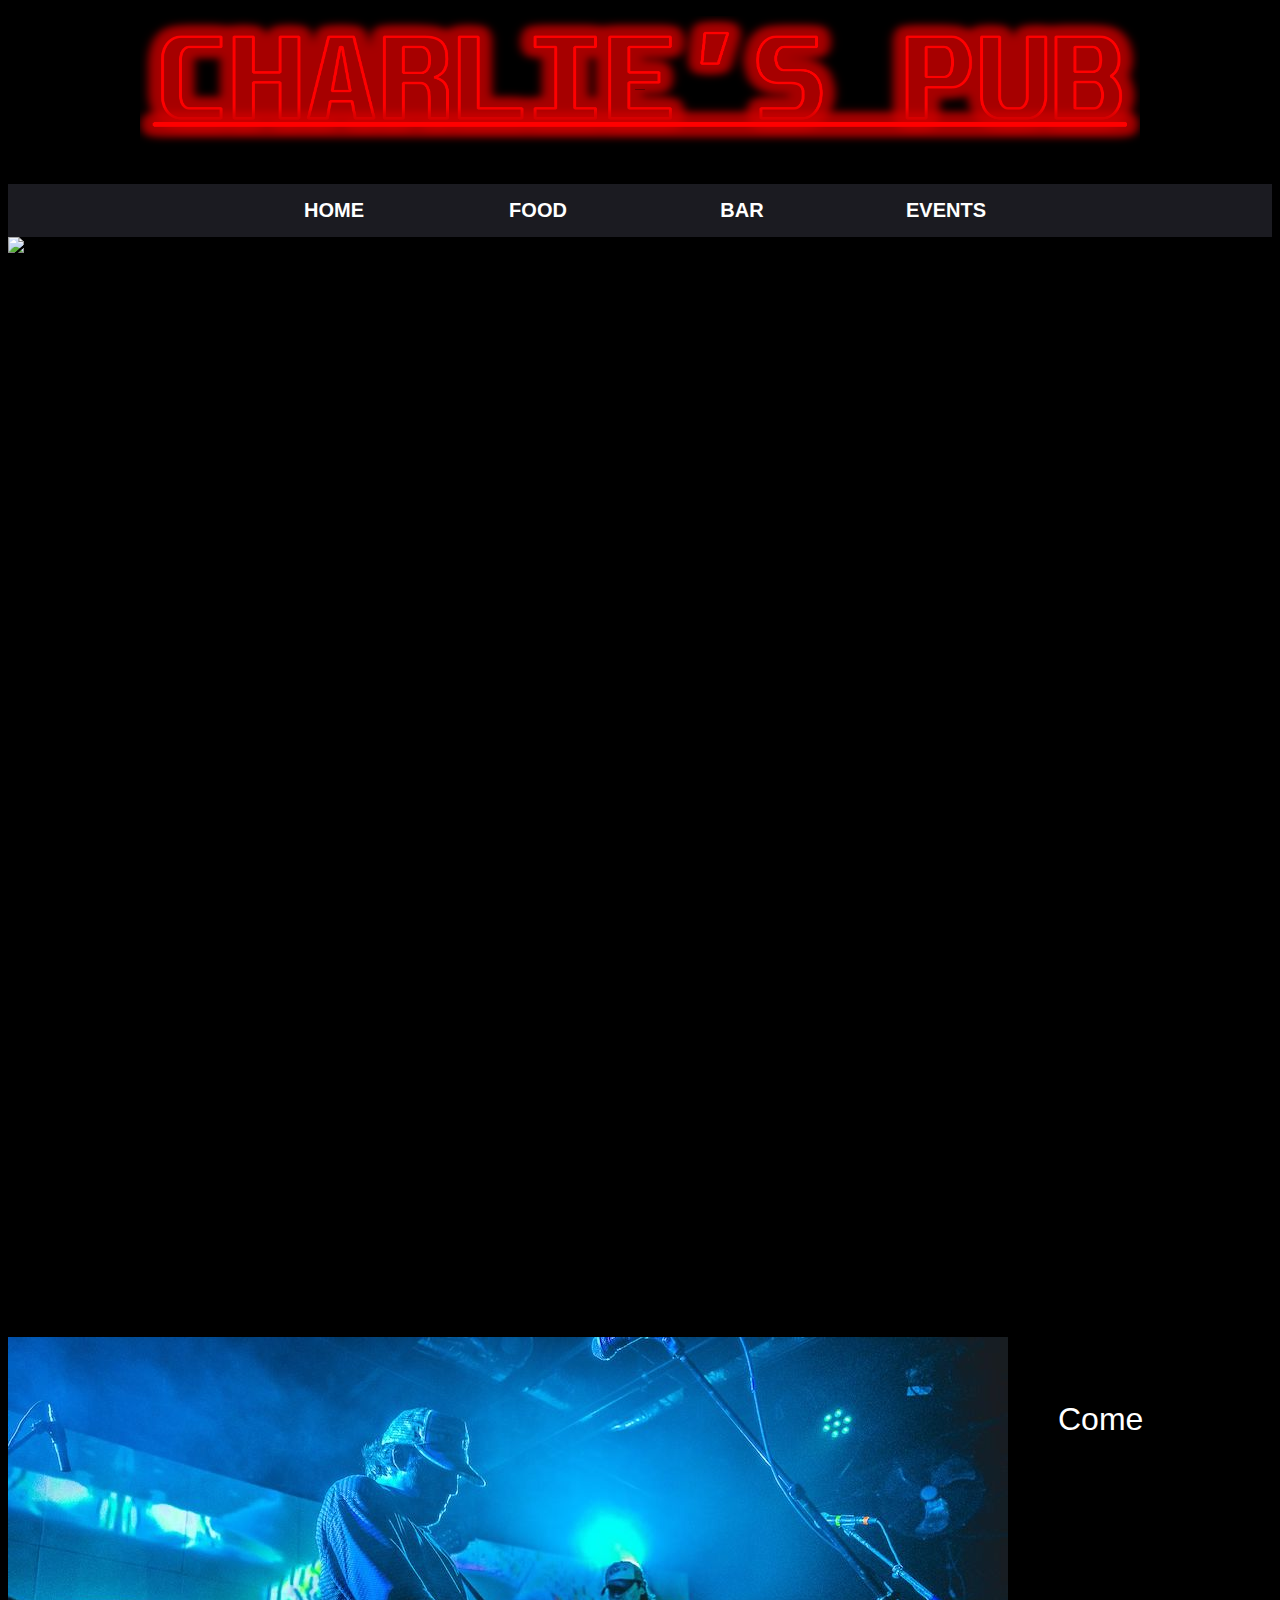
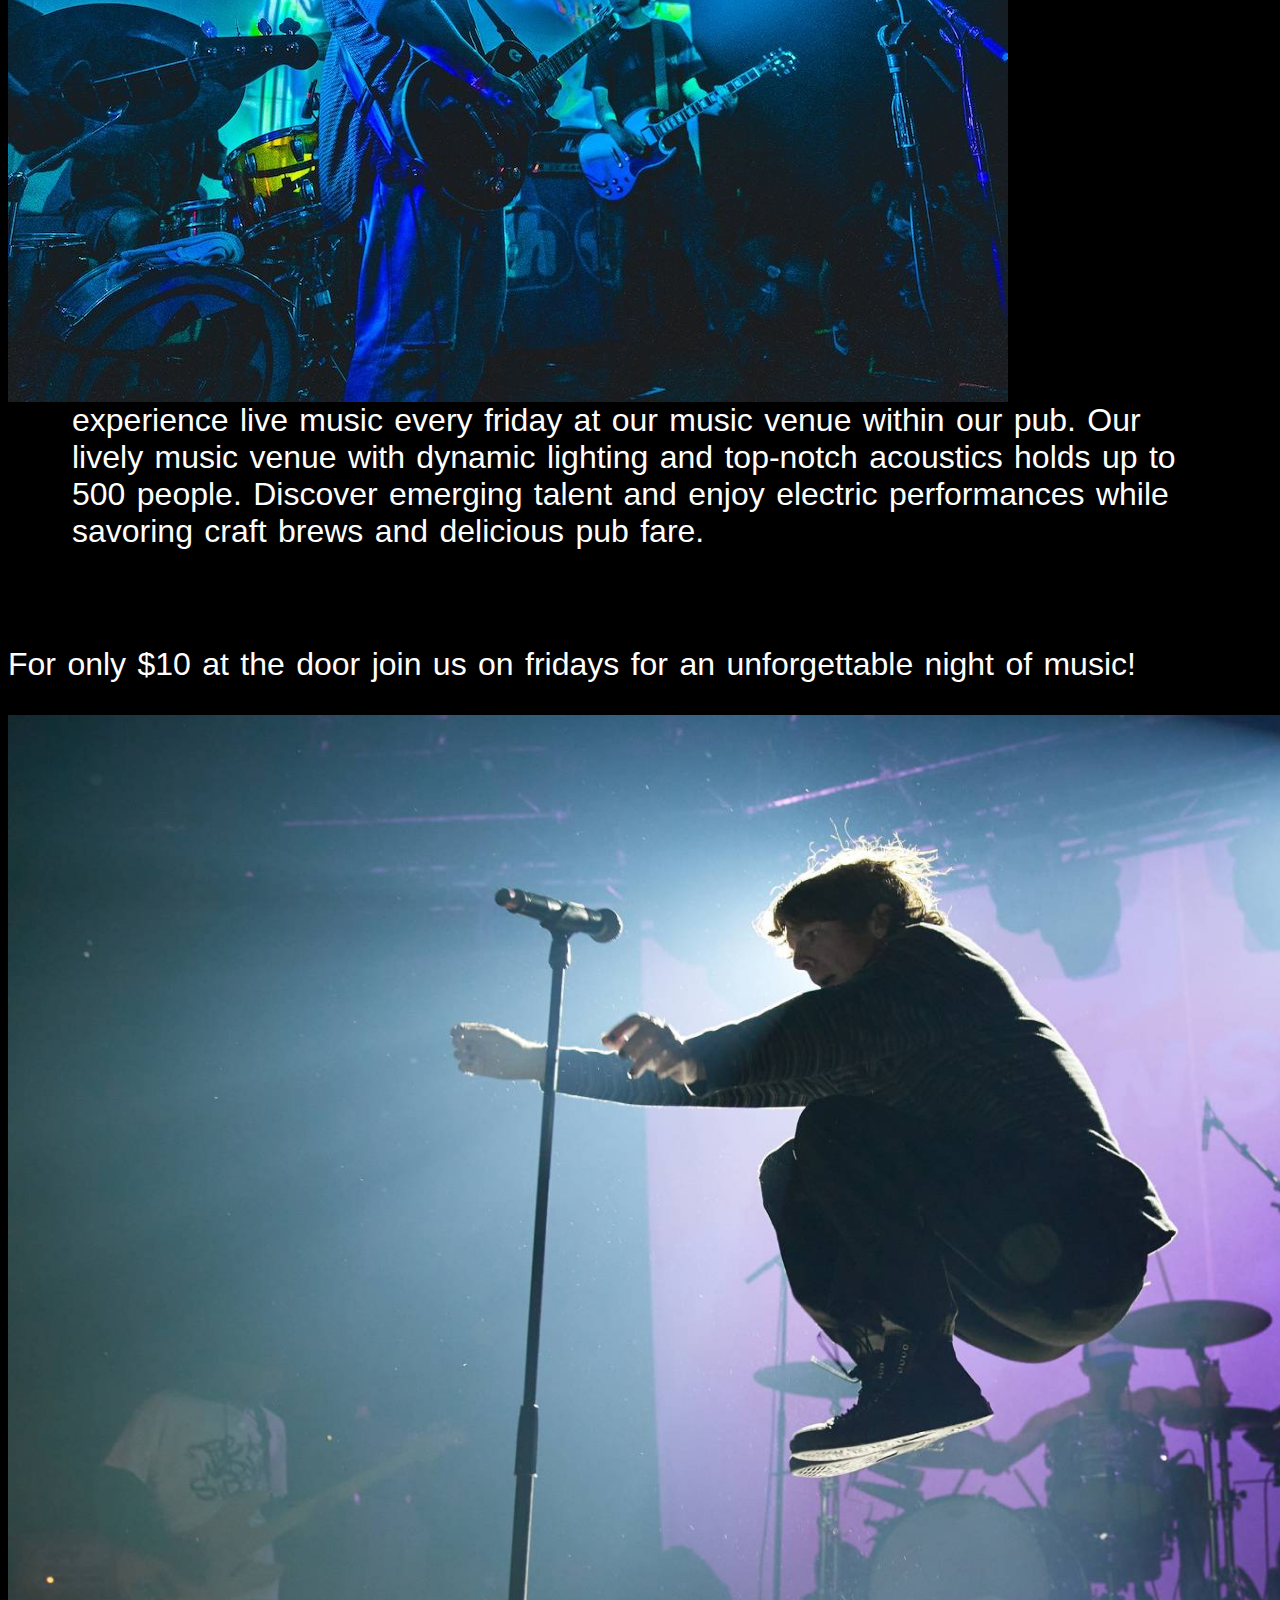
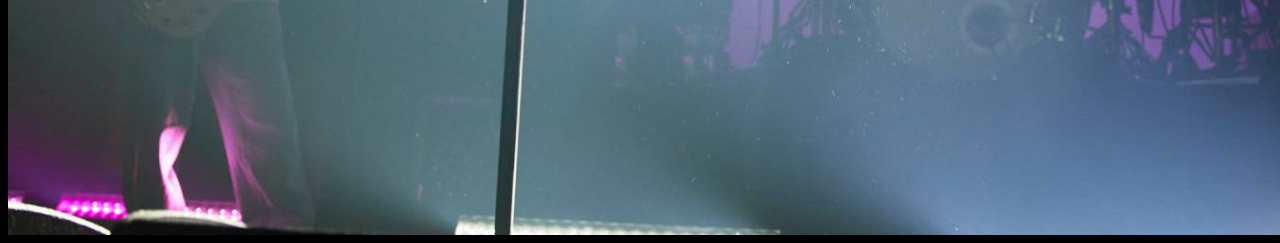
==== index.html @ caf27c07 "Update and rename Project1_Page4.html to index.html" ====
<!DOCTYPE html>
<html lang="en">
  <head>
    <title>Charlie's Pub</title>
	<link rel="stylesheet" href="Project1_Stylesheet.css">
	<style>
	 body {background-color: Black;
	 }
	</style>
  </head>
  <body>
  <img class="logo"src="Project1_Pictures/PicLogo.png" alt="Charlie's">
  <nav class="navbar">
  <ul>
	<li><a href="Project1_Page1.html"> Home</a></li>
	<li><a href="Project1_Page2.html"> Food</a></li>
	<li><a href="Project1_Page3.html"> Bar</a></li>
	<li><a href="Project1_Page4.html"> Events</a></li>
  </ul>
  </nav>
  <img class="Pic2" src="Project1_Pictures/Pic2.jpg"alt="Pic2">
  <div>
  <img class="Pic5" src="Project1_Pictures/Pic5.jpeg"alt="Pic5">
  <p class="eventp">Come experience live music every friday at our music venue within our pub. 
  Our lively music venue with dynamic lighting and top-notch acoustics holds up to 500 people. 
  Discover emerging talent and enjoy electric performances while savoring craft brews and delicious pub fare.
  </p>  
  <p class="eventp2">For only $10 at the door join us on fridays for an unforgettable night of music!
  </div>
  <img class="Pic6" src="Project1_Pictures/Pic6.jpg"alt="Pic6">
  </body> 
</html>
---- Project1_Stylesheet.css ----
h1 {
    color: white;
    text-align: center;
    padding: 0.2em;
    background-color: Black;
    font-family: "Arial Black", Gadget, sans-serif;
    text-shadow: 5px 1px 5px black;
    font-size: 3em;
    margin-top: 0em;
	font-weight: bold;
	font-style: italic;
	letter-spacing: 3.4px;
	  }  
h3 {
	color: white;
	font-weight: bold;
	font-family: "Arial Black", Gadget, sans-serif;
	font-size: 2em;
	text-decoration: underline;
    }
p {
	color: white;
	font-family: "Arial Black", Gadget, sans-serif;
	font-size: 1.2em;
	word-spacing: 0.3em;
    }
.navbar	{
	width: 100;
	Background: rgb(27, 27, 33);
	overflow: auto;
    }
.navbar ul {
	margin: 0;
	padding: 0;
	list-style: none;
	text-align: center;
	Background:  rgb(27, 27, 33);
    }
.navbar li {
	display: inline-block;
    }
.navbar a {
	text-decoration: none;
	color: white;
	width: 100px;
	display: block;
	padding: 15px 50px;
	font-size: 20px;
	text-transform: uppercase;
	font-weight: bold;
	text-align: center;
	font-family: "Arial Black", Gadget, sans-serif;
    }	
.navbar a:hover {
	color: rgb(252, 85, 85);
	opacity: 1;
	font-size: 20px;
	background: rgb(199, 6, 6);
    }
.h22 {
	color: White;
	text-align: center;
	font-family: "Arial Black", Gadget, sans-serif;
	font-size: 1.9em;
	line-height: 2em;
	}
.homep {
	font-family: "Arial Black", Gadget, sans-serif;
	font-size: 1.5em;
	text-align: center;
	margin-top: 0em;
	color: white;
	display: inline-block;
	word-spacing: 2.5px;
	background-color: rgb(27, 27, 33);
	padding: 1em;
	}
.homep2 {
	font-family: "Arial Black", Gadget, sans-serif;
	font-size: 1.5em;
	text-align: center;
	margin-top: -1em;
	color: white;
	display: inline-block;
	word-spacing: 2.5px;
	background-color: rgb(27, 27, 33);
	padding: 1em;
	}
.playlist a:hover {
	color: rgb(255, 0, 0);
	opacity: 1;
    }
.eventp {
	font-family: "Arial Black", Gadget, sans-serif;
	font-size: 2em;
	color: white;
	word-spacing: 2.5px;
	padding: 2em;
	margin-top: 0em;
    }
.eventp2 {
	font-family: "Arial Black", Gadget, sans-serif;
	font-size: 2em;
	color: white;
	word-spacing: 2.5px;
	padding: 0em;
	margin-top: 0em;
    }
.logo {
	width: 1000px;
	height: 160px;
	display: block;
	margin-left: auto;
	margin-right: auto;
	padding: 0.5em;
    }	
.Pic1 {
	display: block;
	margin-left: auto;
	margin-right: auto;
    }
.Pic2 {
	width: 1888px;
	Height: 1100px;
	display: block;
	margin-left: auto;
	margin-right: auto;
    }
.Pic5 {
	float: left;
	margin-right: 50px;
    }
.Pic6 {
	width: 1888px;
	Height: 1120px;
	display: block;
	margin-left: auto;
	margin-right: auto;
    }
.brtaps {
	float: right;
	width: 1050px;
	height: 703px;
    }
.foodpics {
	float: left;
	width: 1050px;
	height: 703px;
    }
.foodpics2 {
	float: right;
	width: 52em;
	height: 975px;
	margin-top: -17em
    }	
.divpage2 {
	float: right;
	width: 50em;
    padding: 1em;
    margin-left: 0em;
    margin-top: 0em;
    background-color: rgb(43, 4, 4);
	text-align: center;
    }
.divpage3 {
	float: left;
	width: 50em;
    padding: 1em;
    margin-left: 0em;
    margin-top: 0em;
    background-color: rgb(43, 4, 4);
	text-align: center;
    }
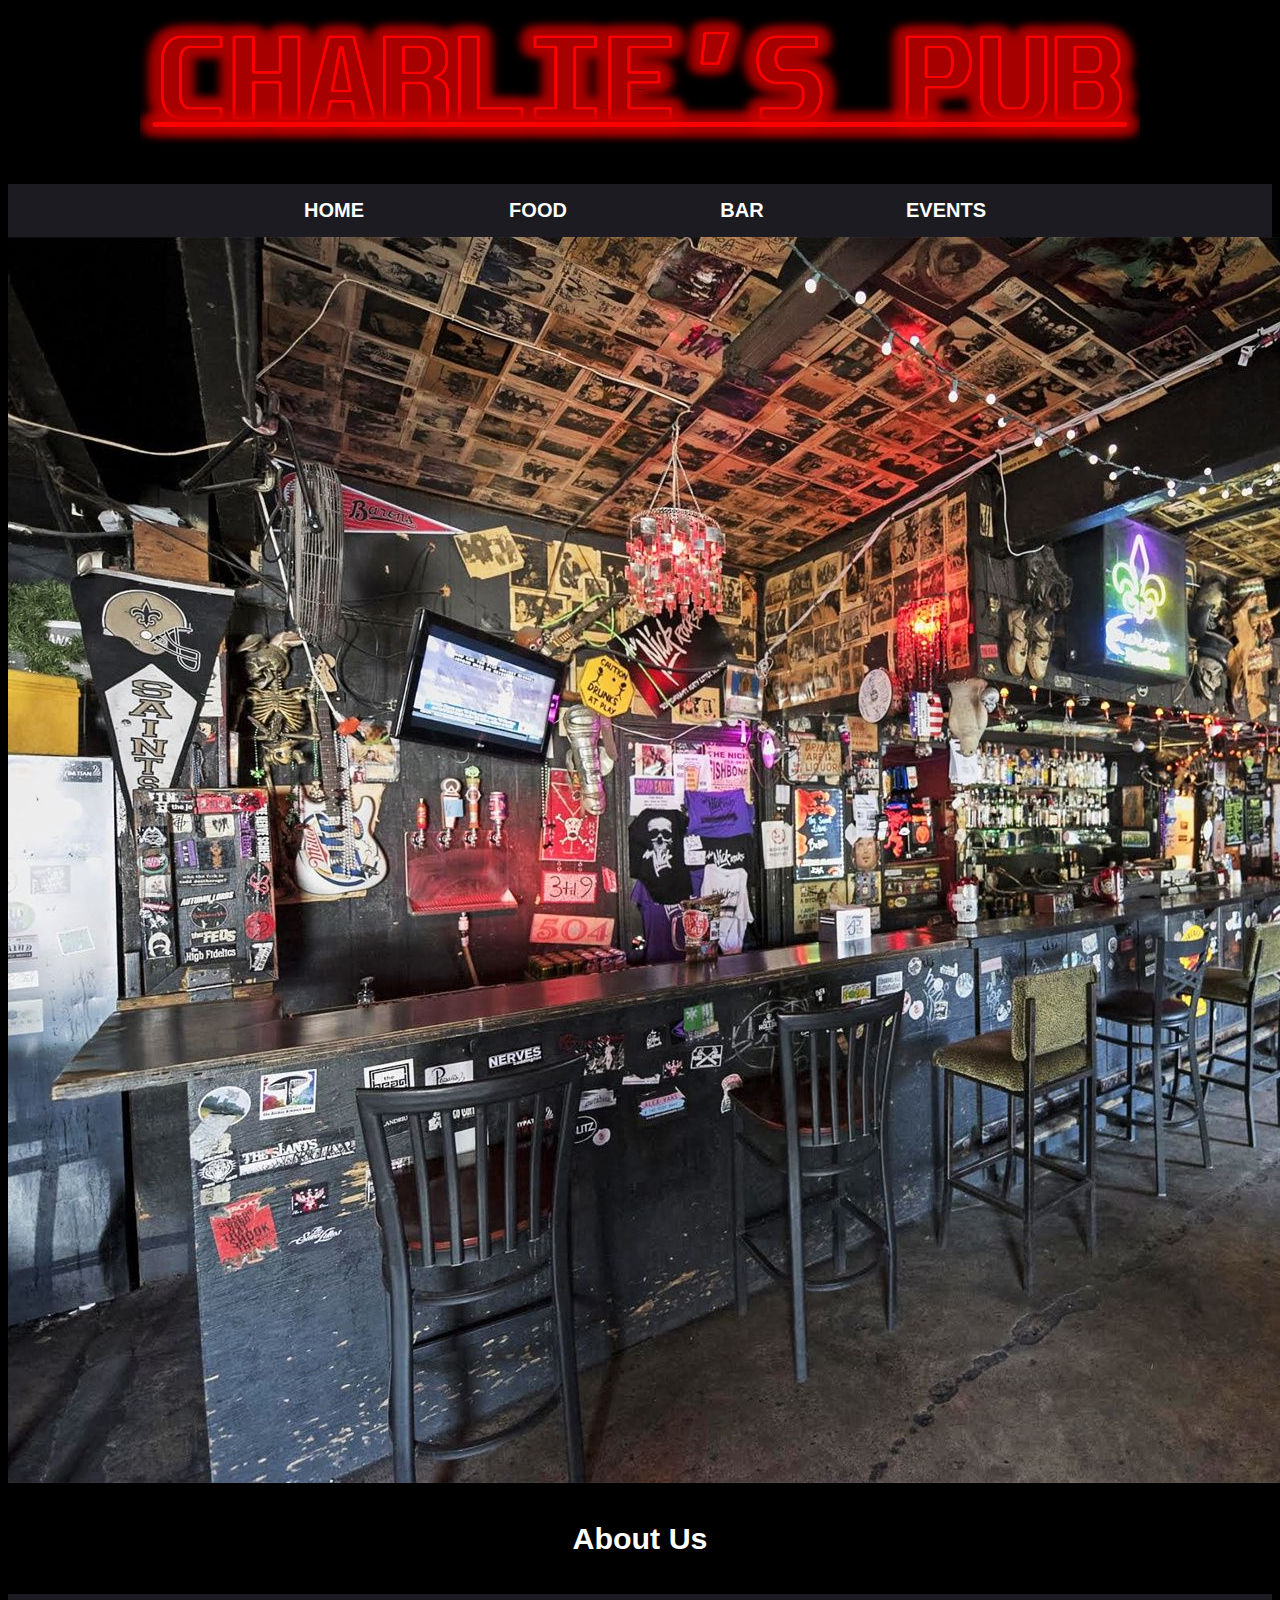
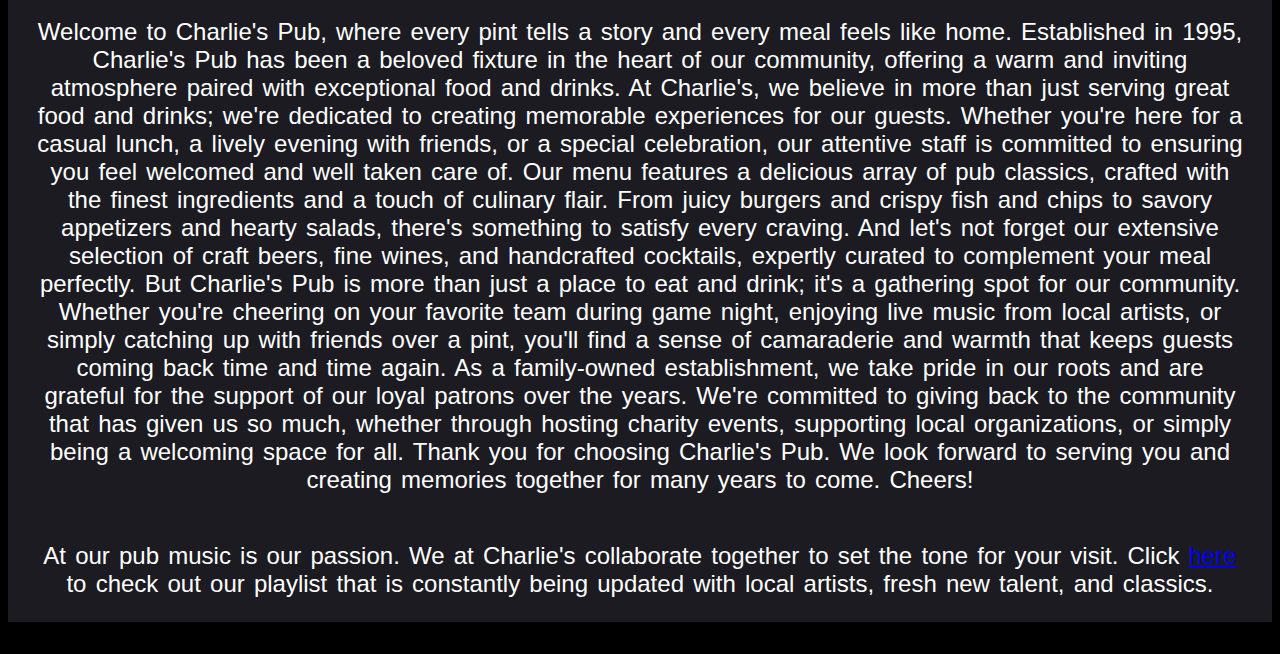
==== commit 15f337a9: "Update and rename Project1_Page1.html to index.html" ====
--- a/index.html
+++ b/index.html
@@ -18,15 +18,24 @@
 	<li><a href="Project1_Page4.html"> Events</a></li>
   </ul>
   </nav>
-  <img class="Pic2" src="Project1_Pictures/Pic2.jpg"alt="Pic2">
-  <div>
-  <img class="Pic5" src="Project1_Pictures/Pic5.jpeg"alt="Pic5">
-  <p class="eventp">Come experience live music every friday at our music venue within our pub. 
-  Our lively music venue with dynamic lighting and top-notch acoustics holds up to 500 people. 
-  Discover emerging talent and enjoy electric performances while savoring craft brews and delicious pub fare.
-  </p>  
-  <p class="eventp2">For only $10 at the door join us on fridays for an unforgettable night of music!
-  </div>
-  <img class="Pic6" src="Project1_Pictures/Pic6.jpg"alt="Pic6">
+  <img class="Pic1"src="Project1_Pictures/Pic11.jpg" alt="Pub" usemap=#PubPic>
+  <map name="PubPic">
+	<area shape="poly" href="Project1_Page4.html" coords="285,668,389,650,324,416,309,415,287,548">
+	<area shape="rect" href="Project1_Page3.html" coords="939,507,1114,639">
+	<area shape="poly" href="Project1_Page2.html" coords="102,774,1425,615,1448,798,200,1244,178,849,46,865,47,847">
+  </map>
+  <h2 class="h22">About Us</h2>
+  <p class="homep">Welcome to Charlie's Pub, where every pint tells a story and every meal feels like home. Established in 1995, Charlie's Pub has been a beloved fixture in the heart of our community, offering a warm and inviting atmosphere paired with exceptional food and drinks.
+
+	At Charlie's, we believe in more than just serving great food and drinks; we're dedicated to creating memorable experiences for our guests. Whether you're here for a casual lunch, a lively evening with friends, or a special celebration, our attentive staff is committed to ensuring you feel welcomed and well taken care of.
+
+	Our menu features a delicious array of pub classics, crafted with the finest ingredients and a touch of culinary flair. From juicy burgers and crispy fish and chips to savory appetizers and hearty salads, there's something to satisfy every craving. And let's not forget our extensive selection of craft beers, fine wines, and handcrafted cocktails, expertly curated to complement your meal perfectly.
+
+	But Charlie's Pub is more than just a place to eat and drink; it's a gathering spot for our community. Whether you're cheering on your favorite team during game night, enjoying live music from local artists, or simply catching up with friends over a pint, you'll find a sense of camaraderie and warmth that keeps guests coming back time and time again.
+
+	As a family-owned establishment, we take pride in our roots and are grateful for the support of our loyal patrons over the years. We're committed to giving back to the community that has given us so much, whether through hosting charity events, supporting local organizations, or simply being a welcoming space for all.
+
+	Thank you for choosing Charlie's Pub. We look forward to serving you and creating memories together for many years to come. Cheers!</p>
+  <p class="homep2"> At our pub music is our passion. We at Charlie's collaborate together to set the tone for your visit. Click <a class="playlist" href="https://www.youtube.com/playlist?list=PLlTy6MRb5jY2bBJfkE08z6_swQYrXI-w5"> here</a> to check out our playlist that is constantly being updated with local artists, fresh new talent, and classics.</p>
   </body> 
 </html>
